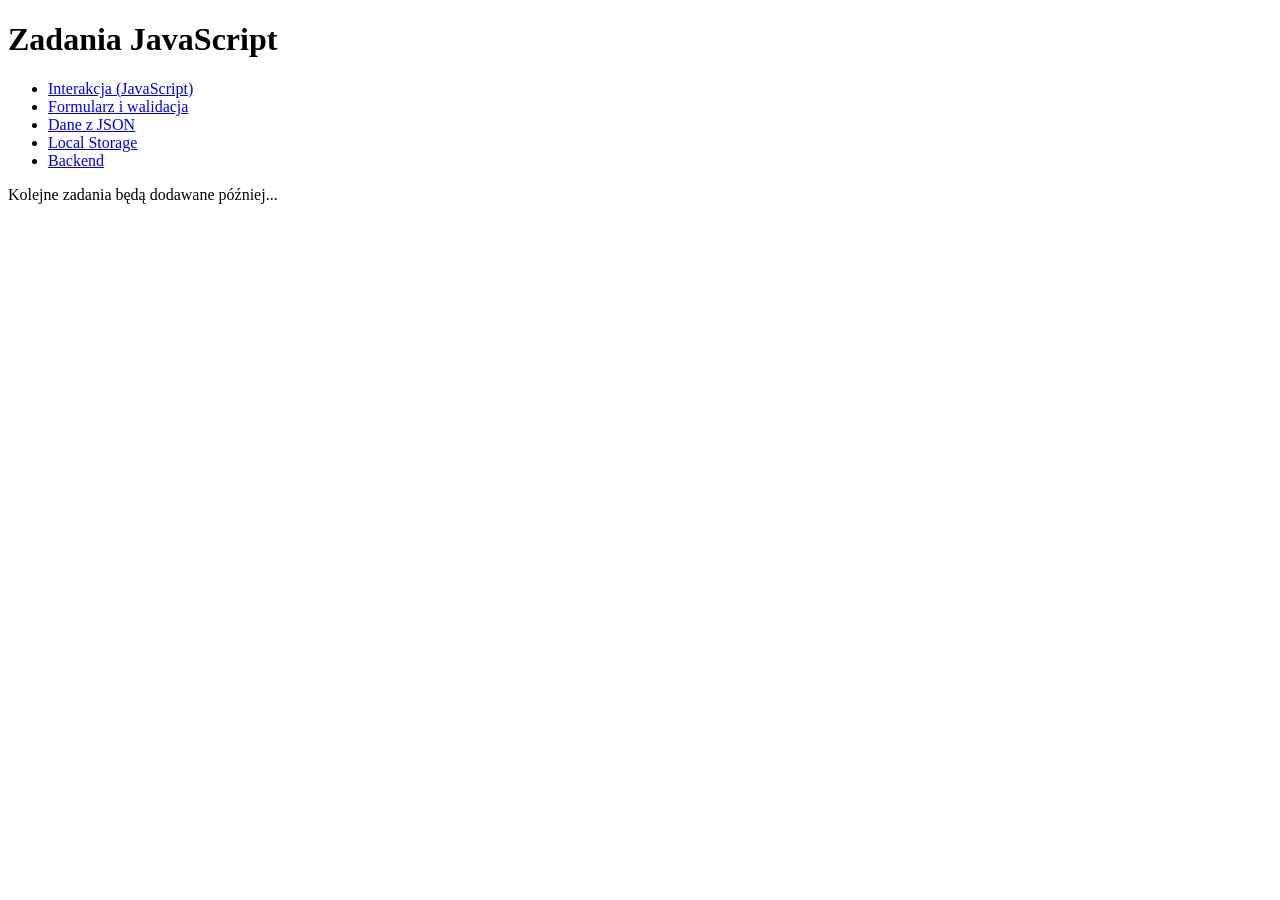
==== index.html @ a3152dda "Create index.html" ====
<!DOCTYPE html>
<html lang="en">
<head>
    <meta charset="UTF-8">
    <meta name="viewport" content="width=device-width, initial-scale=1.0">
    <title>Katalog zadań JavaScript</title>
    <link rel="stylesheet" href="style.css">
</head>
<body>
    <div class="container">
        <h1>Zadania JavaScript</h1>
        <ul>
            <li class="link"><a href="zad4/index.html">Interakcja (JavaScript)</a></li>
            <li class="link disabled"><a href="zad5/index.html">Formularz i walidacja</a></li>
            <li class="link disabled"><a href="zad6/index.html">Dane z JSON</a></li>
            <li class="link disabled"><a href="zad7/index.html">Local Storage</a></li>
            <li class="link disabled"><a href="zad8/index.html">Backend</a></li>
        </ul>
        <p>Kolejne zadania będą dodawane później...</p>
    </div>
</body>
</html>
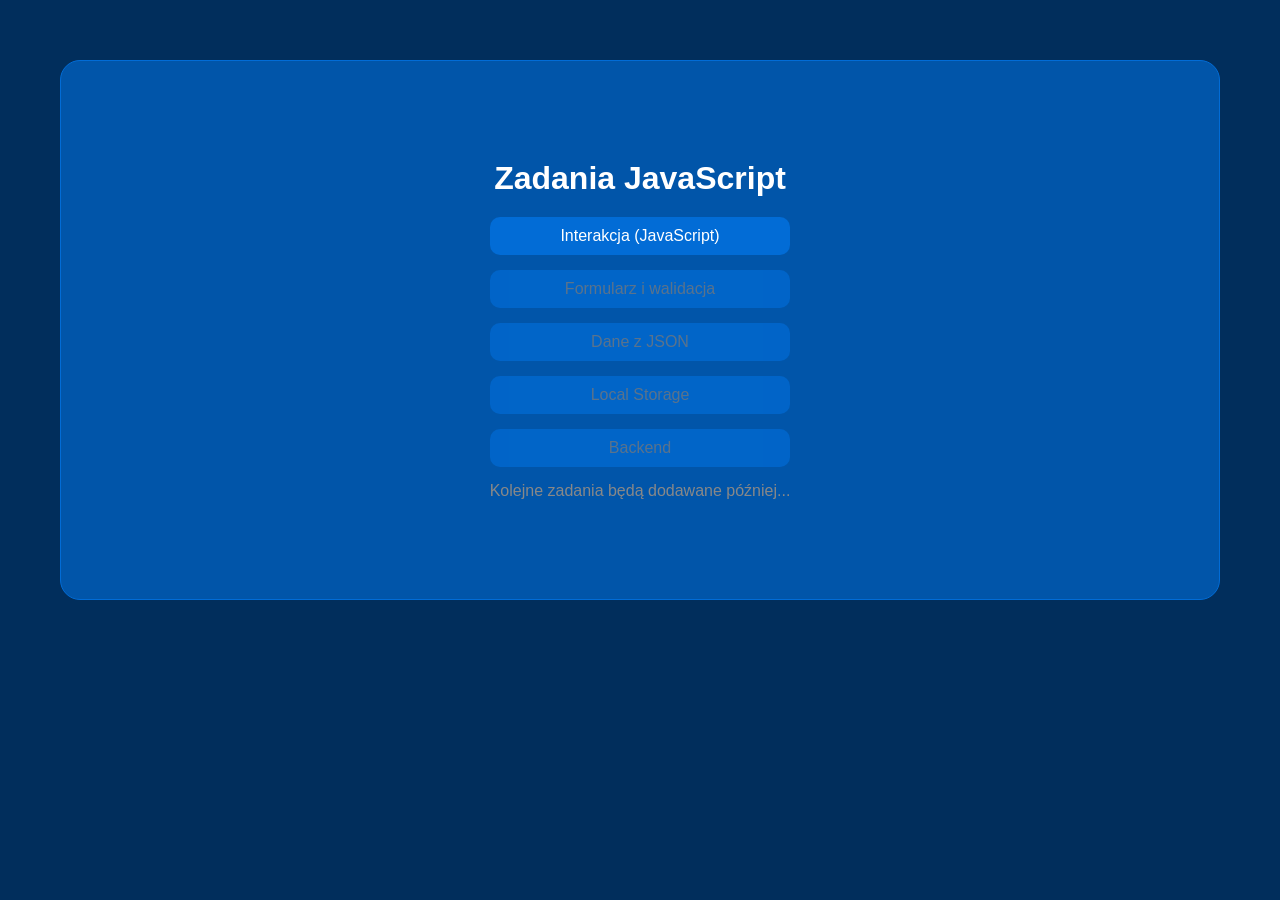
==== commit 8129ff36: "Update index.html and style.css" ====
--- a/index.html
+++ b/index.html
@@ -11,10 +11,10 @@
         <h1>Zadania JavaScript</h1>
         <ul>
             <li class="link"><a href="zad4/index.html">Interakcja (JavaScript)</a></li>
-            <li class="link disabled"><a href="zad5/index.html">Formularz i walidacja</a></li>
-            <li class="link disabled"><a href="zad6/index.html">Dane z JSON</a></li>
-            <li class="link disabled"><a href="zad7/index.html">Local Storage</a></li>
-            <li class="link disabled"><a href="zad8/index.html">Backend</a></li>
+            <li class="link not-active"><a href="zad5/index.html">Formularz i walidacja</a></li>
+            <li class="link not-active"><a href="zad6/index.html">Dane z JSON</a></li>
+            <li class="link not-active"><a href="zad7/index.html">Local Storage</a></li>
+            <li class="link not-active"><a href="zad8/index.html">Backend</a></li>
         </ul>
         <p>Kolejne zadania będą dodawane później...</p>
     </div>
--- a/style.css
+++ b/style.css
@@ -0,0 +1,68 @@
+* {
+    box-sizing: border-box;
+    margin: 0;
+    padding: 0;
+    font-family: 'Segoe UI', Tahoma, Geneva, Verdana, sans-serif;;
+}
+
+body {
+    background-color: #012e5c;
+    color: #fff;
+}
+
+li { list-style: none; }
+a { 
+    text-decoration: none; 
+    color: #fff;
+}
+
+p { color: #888;}
+
+.container {
+    background-color: #0155a9;
+    display: flex;
+    justify-content: center;
+    align-items: center;
+    height: 60vh;
+    flex-direction: column;
+    border: 1px solid #026cd6;
+    border-radius: 20px;
+    margin: 60px;
+}
+
+h1 {
+    margin-bottom: 20px;
+}
+
+.link {
+
+    width: 300px;
+    max-width: 400px; /* nie przekroczy 400px */
+    text-align: center;
+    background-color: #026cd6;
+    color: #fff;
+    padding: 10px;
+    border-radius: 10px;
+    margin-bottom: 15px;
+    transition: background-color 0.3s ease-in-out;    
+}
+
+.link:hover {
+    background-color: #2d90f4;
+
+}
+
+.not-active {
+    opacity: 0.7;
+    pointer-events: none; /* blokuje klikanie */
+    cursor: default;
+}
+
+.not-active a {
+    color: gray;
+    text-decoration: none;
+}
+
+.not-active:hover {
+    background-color: #026cd6; /* brak efektu hover */
+}
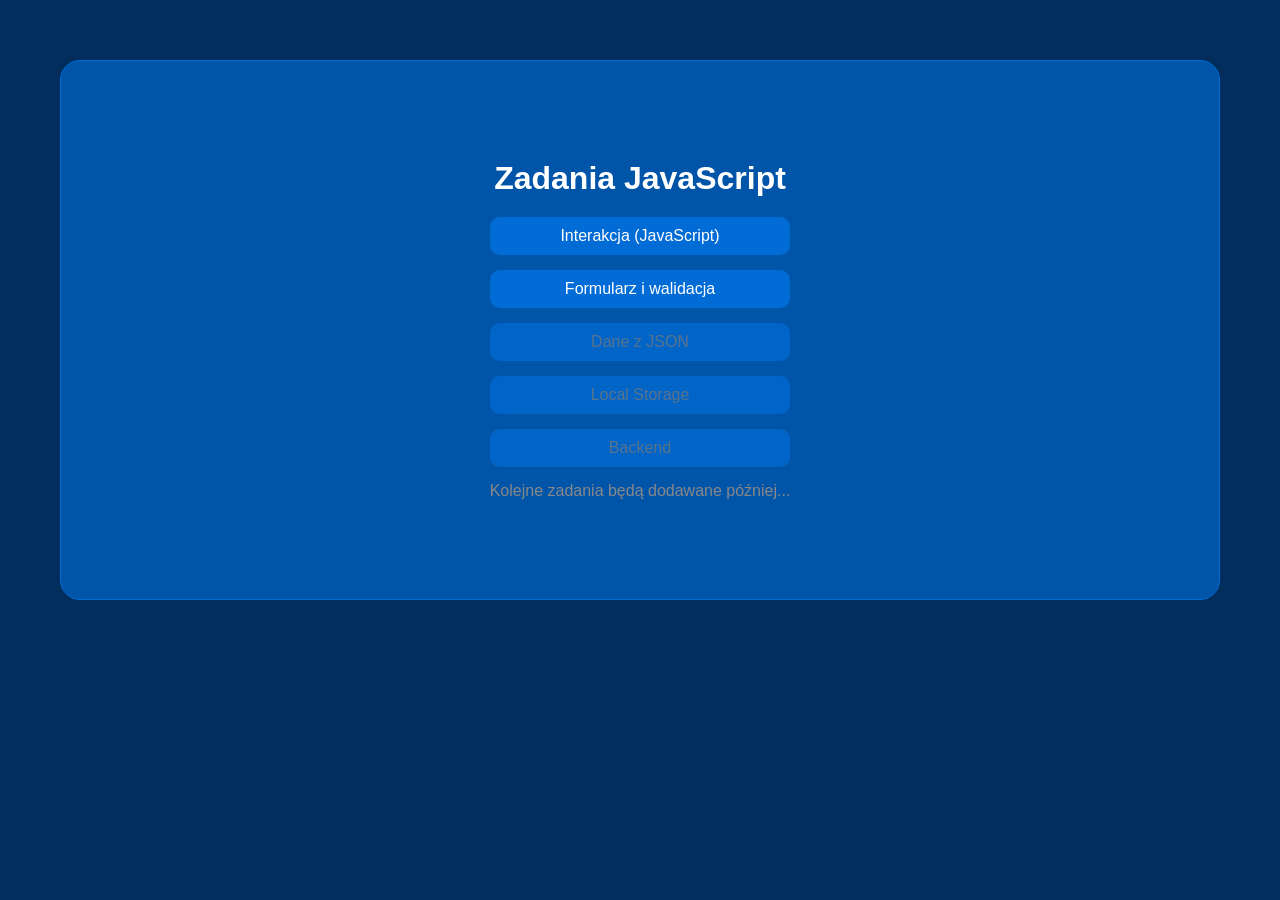
==== commit a58eb370: "Update index.html" ====
--- a/index.html
+++ b/index.html
@@ -11,7 +11,7 @@
         <h1>Zadania JavaScript</h1>
         <ul>
             <li class="link"><a href="zad4/index.html">Interakcja (JavaScript)</a></li>
-            <li class="link not-active"><a href="zad5/index.html">Formularz i walidacja</a></li>
+            <li class="link"><a href="zad5/index.html">Formularz i walidacja</a></li>
             <li class="link not-active"><a href="zad6/index.html">Dane z JSON</a></li>
             <li class="link not-active"><a href="zad7/index.html">Local Storage</a></li>
             <li class="link not-active"><a href="zad8/index.html">Backend</a></li>
--- a/style.css
+++ b/style.css
@@ -47,6 +47,11 @@
     transition: background-color 0.3s ease-in-out;    
 }
 
+.link a {
+    display: block;
+    width: 100%;
+}
+
 .link:hover {
     background-color: #2d90f4;
 
@@ -65,4 +70,4 @@
 
 .not-active:hover {
     background-color: #026cd6; /* brak efektu hover */
-}+}
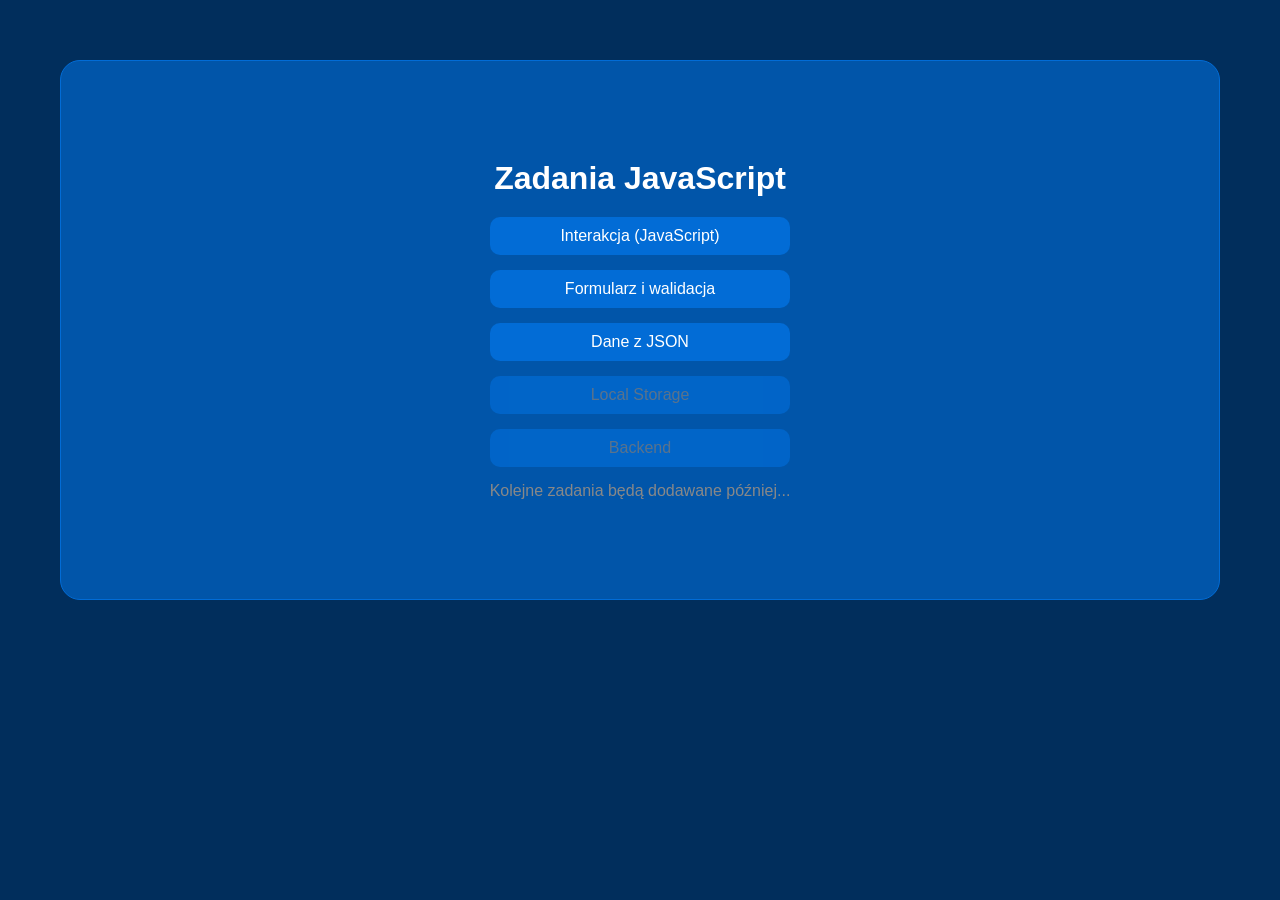
==== commit 28fe6dad: "[68358] zad6: gotowe zadanie do oddania" ====
--- a/index.html
+++ b/index.html
@@ -12,7 +12,7 @@
         <ul>
             <li class="link"><a href="zad4/index.html">Interakcja (JavaScript)</a></li>
             <li class="link"><a href="zad5/index.html">Formularz i walidacja</a></li>
-            <li class="link not-active"><a href="zad6/index.html">Dane z JSON</a></li>
+            <li class="link"><a href="zad6/index.html">Dane z JSON</a></li>
             <li class="link not-active"><a href="zad7/index.html">Local Storage</a></li>
             <li class="link not-active"><a href="zad8/index.html">Backend</a></li>
         </ul>
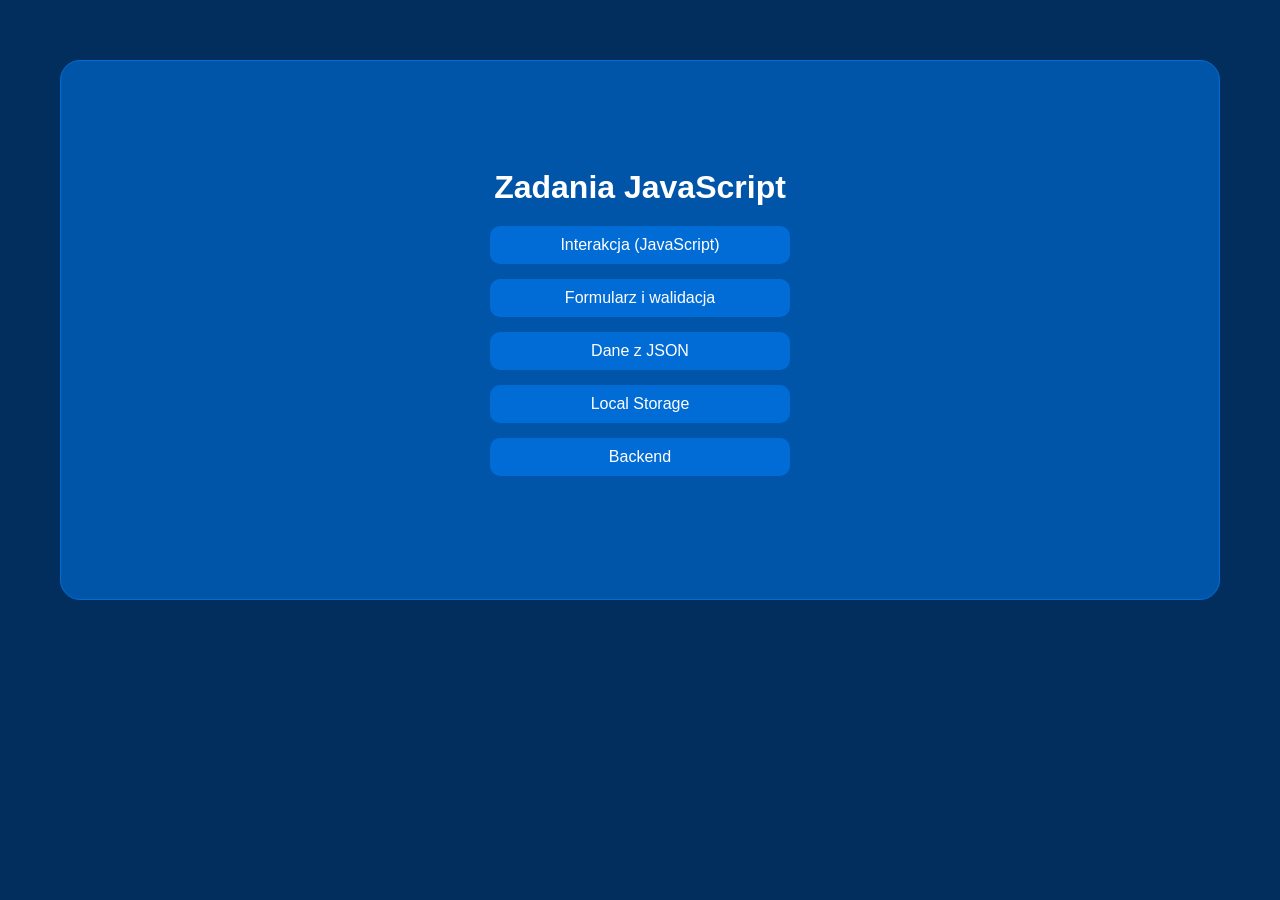
==== commit 6a044207: "[68358] zad8: gotowe zadanie do oddania" ====
--- a/index.html
+++ b/index.html
@@ -13,10 +13,9 @@
             <li class="link"><a href="zad4/index.html">Interakcja (JavaScript)</a></li>
             <li class="link"><a href="zad5/index.html">Formularz i walidacja</a></li>
             <li class="link"><a href="zad6/index.html">Dane z JSON</a></li>
-            <li class="link not-active"><a href="zad7/index.html">Local Storage</a></li>
-            <li class="link not-active"><a href="zad8/index.html">Backend</a></li>
+            <li class="link"><a href="zad7/index.html">Local Storage</a></li>
+            <li class="link"><a href="zad8/index.html">Backend</a></li>
         </ul>
-        <p>Kolejne zadania będą dodawane później...</p>
     </div>
 </body>
 </html>
